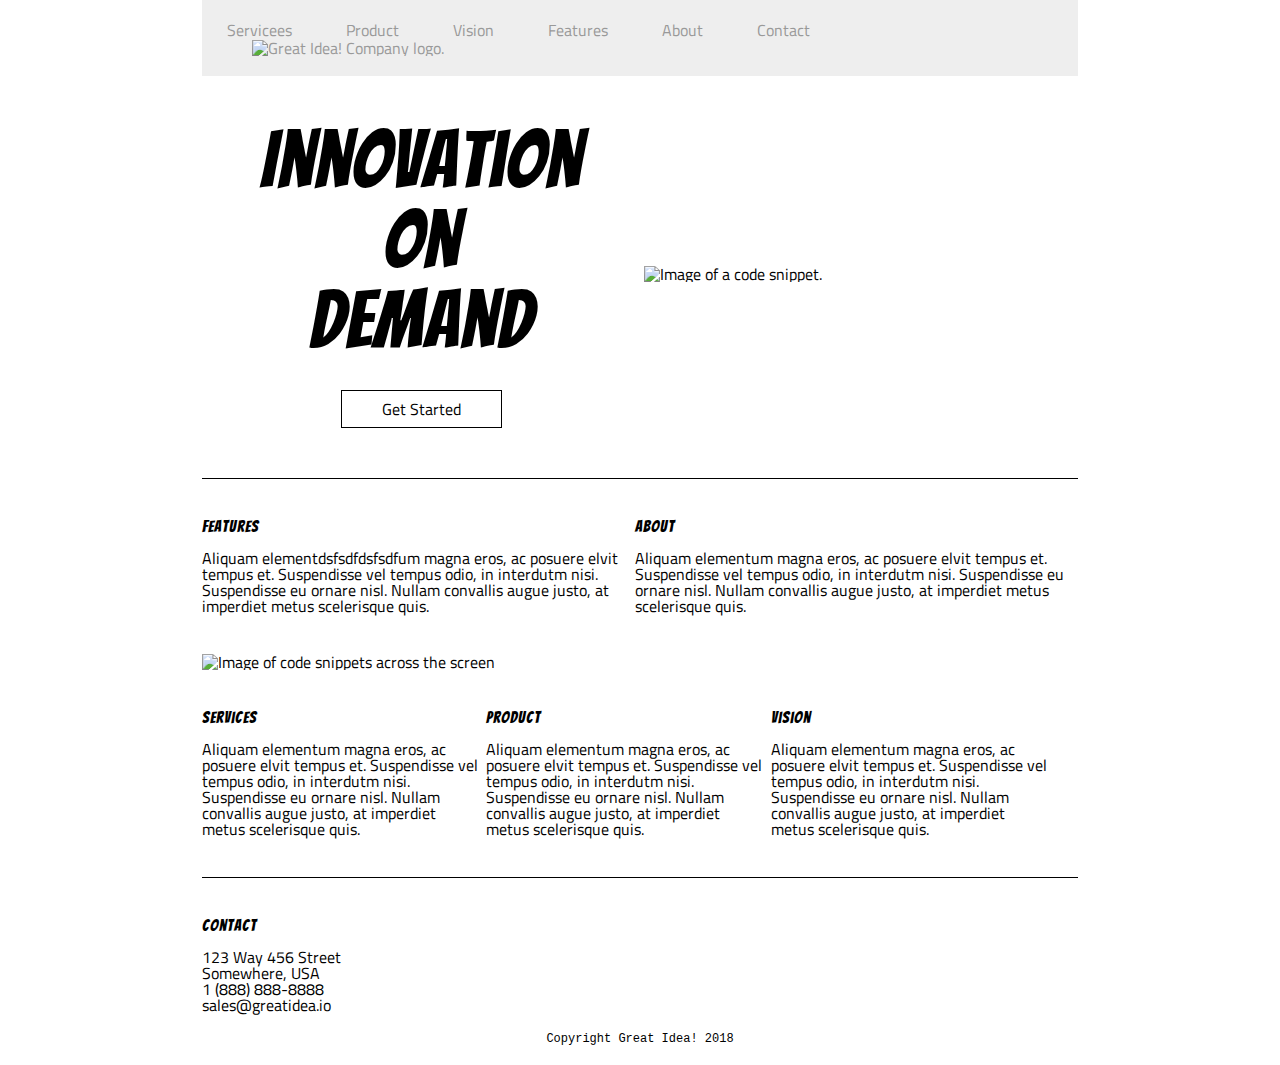
==== great-idea/index.html @ 252f5cbf "Populated index.html and index.css with code from yesterday." ====
<!doctype html>

<html lang="en">

<head>
  <meta charset="utf-8">

  <title>Great Idea!</title>

  <link href="https://fonts.googleapis.com/css?family=Bangers|Titillium+Web" rel="stylesheet">
  <link rel="stylesheet" href="css/index.css">

  <!--[if lt IE 9]>
    <script src="https://cdnjs.cloudflare.com/ajax/libs/html5shiv/3.7.3/html5shiv.js"></script>
  <![endif]-->
</head>

<body>

  <div class="container">

    <nav class="navigation">
      <ul>
        <li><a href="page.html">Servicees</a></li>
        <li><a href="page.html">Product</a></li>
        <li><a href="page.html">Vision</a></li>
        <li><a href="page.html">Features</a></li>
        <li><a href="page.html">About</a></li>
        <li><a href="page.html">Contact</a></li>
        <li><a href="page.html"><img class="logo" src="img/logo.png" alt="Great Idea! Company logo."></a></li>
      </ul>
    </nav>

    <header>

      <section class="left">
        <h1>
          Innovation<br>
          On<br>
          Demand
        </h1>

        <a class="hero_link" href="page.html">Get Started</a>
      </section>

      <section class="right">
        <img src="img/header-img.png" alt="Image of a code snippet.">
      </section>

    </header>

    <section class="top">
      <article>
        <h3>Features</h3>
        Aliquam elementdsfsdfdsfsdfum magna eros, ac posuere elvit tempus et. Suspendisse vel tempus odio, in interdutm
        nisi. Suspendisse eu ornare nisl. Nullam convallis augue justo, at imperdiet metus scelerisque quis.
      </article>

      <article>
        <h3>About</h3>
        Aliquam elementum magna eros, ac posuere elvit tempus et. Suspendisse vel tempus odio, in interdutm nisi.
        Suspendisse eu ornare nisl. Nullam convallis augue justo, at imperdiet metus scelerisque quis.
      </article>
    </section>

    <img class="middle-img" src="img/mid-page-accent.jpg" alt="Image of code snippets across the screen">

    <section class="bottom">
      <article>
        <h3>Services</h3>
        Aliquam elementum magna eros, ac posuere elvit tempus et. Suspendisse vel tempus odio, in interdutm nisi.
        Suspendisse eu ornare nisl. Nullam convallis augue justo, at imperdiet metus scelerisque quis.
      </article>

      <article>
        <h3>Product</h3>
        Aliquam elementum magna eros, ac posuere elvit tempus et. Suspendisse vel tempus odio, in interdutm nisi.
        Suspendisse eu ornare nisl. Nullam convallis augue justo, at imperdiet metus scelerisque quis.
      </article>

      <article>
        <h3>Vision</h3>
        Aliquam elementum magna eros, ac posuere elvit tempus et. Suspendisse vel tempus odio, in interdutm nisi.
        Suspendisse eu ornare nisl. Nullam convallis augue justo, at imperdiet metus scelerisque quis.
      </article>
    </section>

    <footer>
      <h3>Contact</h3>

      <ul>
        <li>123 Way 456 Street</li>
        <li>Somewhere, USA</li>
        <li>1 (888) 888-8888</li>
        <li>sales@greatidea.io</li>
        <ul>

          <div class="copyright">Copyright Great Idea! 2018</div>
    </footer>

  </div>

</body>

</html>
---- great-idea/css/index.css ----
/* http://meyerweb.com/eric/tools/css/reset/ 
   v2.0 | 20110126
   License: none (public domain)
*/

html, body, div, span, applet, object, iframe, h1, h2, h3, h4, h5, h6, p, blockquote, pre, a, abbr, acronym, address, big, cite, code, del, dfn, em, img, ins, kbd, q, s, samp, small, strike, strong, sub, sup, tt, var, b, u, i, center, dl, dt, dd, ol, ul, li, fieldset, form, label, legend, table, caption, tbody, tfoot, thead, tr, th, td, article, aside, canvas, details, embed, figure, figcaption, footer, header, hgroup, menu, nav, output, ruby, section, summary, time, mark, audio, video {
	margin: 0;
	padding: 0;
	border: 0;
	font-size: 100%;
	font: inherit;
	vertical-align: baseline;
}

/* HTML5 display-role reset for older browsers */

article, aside, details, figcaption, figure, footer, header, hgroup, menu, nav, section {
	display: block;
}

body {
	line-height: 1;
}

ol, ul {
	list-style: none;
}

blockquote, q {
	quotes: none;
}

blockquote:before, blockquote:after, q:before, q:after {
	content: '';
	content: none;
}

table {
	border-collapse: collapse;
	border-spacing: 0;
}

/* Set every element's box-sizing to border-box */

* {
	box-sizing: border-box;
}

html, body {
	height: 100%;
	font-family: 'Titillium Web', sans-serif;
}

h1, h2, h3, h4, h5 {
	font-family: 'Bangers', cursive;
	letter-spacing: 1px;
	margin-bottom: 15px;
}

/* Copy and paste your work from yesterday here and start to refactor into flexbox */

/* INDEX */

.container {
	max-width: 926px;
	margin: 0 auto;
	padding: 0 25px;
}

.navigation {
	position: fixed;
	width: 876px;
	padding: 20px 0;
	background-color: #eee;
}

.navigation ul li {
	display: inline-block;
	padding: 0 25px 0 25px;
	vertical-align: middle;
}

.navigation ul li:last-child {
	padding: 0 0 0 50px;
}

.navigation a {
	color: #999;
	text-decoration: none;
}

.navigation a:hover {
	color: #666;
}

header {
	padding: 120px 0 50px 0;
	border-bottom: 1px solid #000;
}

section.left {
	width: 50%;
	text-align: center;
}

section.left, section.right {
	display: inline-block;
	vertical-align: middle;
}

h1 {
	font-size: 80px;
	text-align: center;
}

.hero_link {
	display: inline-block;
	padding: 10px 40px;
	margin: 15px 0 0 0;
	color: #000;
	border: 1px solid #000;
	text-decoration: none;
	text-align: center;
}

section.top, section.bottom {
	padding: 40px 0;
}

section.top article {
	display: inline-block;
	width: 49%;
}

section.bottom article {
	display: inline-block;
	width: 32%;
}

footer {
	padding: 40px 0 20px 0;
	border-top: 1px solid #000;
}

.copyright {
	font-family: 'VT323', monospace;
	font-size: 12px;
	margin-top: 20px;
	text-align: center;
}

/* PAGE */

h2 {
	font-size: 60px;
	text-align: center;
	line-height: 150px;
}

article p {
	margin: 15px 0;
}

.page header {
	height: 365px;
	background-image: url("../img/about-hero.jpg");
}

.page article {
	padding: 30px 0px;
}

.page section.bottom {
	border-top: 1px solid #000;
}
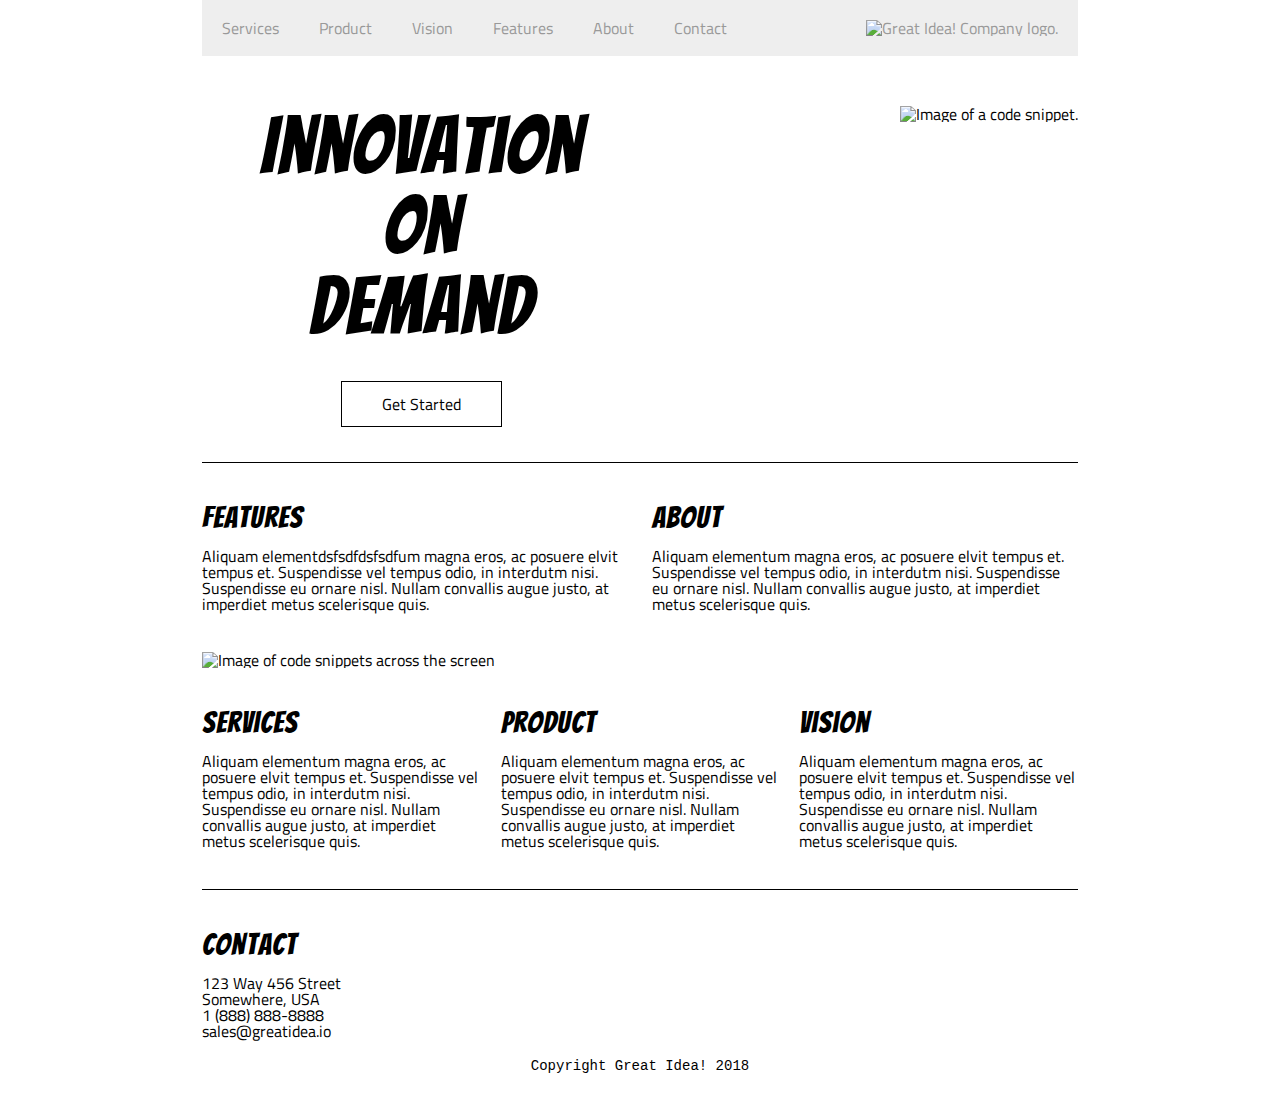
==== commit c85c1545: "Added Services page, cleaned up CSS." ====
--- a/great-idea/index.html
+++ b/great-idea/index.html
@@ -19,19 +19,22 @@
 
   <div class="container">
 
-    <nav class="navigation">
-      <ul>
-        <li><a href="page.html">Servicees</a></li>
-        <li><a href="page.html">Product</a></li>
-        <li><a href="page.html">Vision</a></li>
-        <li><a href="page.html">Features</a></li>
+    <nav>
+      <ul class="navigation">
+        <li><a href="services.html">Services</a></li>
+        <li><a href="#">Product</a></li>
+        <li><a href="#">Vision</a></li>
+        <li><a href="#">Features</a></li>
         <li><a href="page.html">About</a></li>
-        <li><a href="page.html">Contact</a></li>
-        <li><a href="page.html"><img class="logo" src="img/logo.png" alt="Great Idea! Company logo."></a></li>
+        <li><a href="#">Contact</a></li>
       </ul>
+
+      <a class="logo" href="index.html">
+        <img src="img/logo.png" alt="Great Idea! Company logo.">
+      </a>
     </nav>
 
-    <header>
+    <div class="hero">
 
       <section class="left">
         <h1>
@@ -47,7 +50,7 @@
         <img src="img/header-img.png" alt="Image of a code snippet.">
       </section>
 
-    </header>
+    </div>
 
     <section class="top">
       <article>
@@ -72,7 +75,7 @@
         Suspendisse eu ornare nisl. Nullam convallis augue justo, at imperdiet metus scelerisque quis.
       </article>
 
-      <article>
+      <article class="middle">
         <h3>Product</h3>
         Aliquam elementum magna eros, ac posuere elvit tempus et. Suspendisse vel tempus odio, in interdutm nisi.
         Suspendisse eu ornare nisl. Nullam convallis augue justo, at imperdiet metus scelerisque quis.
@@ -93,9 +96,9 @@
         <li>Somewhere, USA</li>
         <li>1 (888) 888-8888</li>
         <li>sales@greatidea.io</li>
-        <ul>
+      <ul>
 
-          <div class="copyright">Copyright Great Idea! 2018</div>
+      <div class="copyright">Copyright Great Idea! 2018</div>
     </footer>
 
   </div>
--- a/great-idea/css/index.css
+++ b/great-idea/css/index.css
@@ -57,8 +57,6 @@
 	margin-bottom: 15px;
 }
 
-/* Copy and paste your work from yesterday here and start to refactor into flexbox */
-
 /* INDEX */
 
 .container {
@@ -67,84 +65,89 @@
 	padding: 0 25px;
 }
 
-.navigation {
-	position: fixed;
-	width: 876px;
+nav {
+	display: flex;
+	flex-direction: row;
+	justify-content: space-between;
+	align-items: center;
 	padding: 20px 0;
 	background-color: #eee;
 }
 
-.navigation ul li {
-	display: inline-block;
-	padding: 0 25px 0 25px;
-	vertical-align: middle;
-}
-
-.navigation ul li:last-child {
-	padding: 0 0 0 50px;
-}
-
-.navigation a {
+nav ul {
+	display: flex;
+}
+
+nav a {
+	padding: 0 20px;
 	color: #999;
 	text-decoration: none;
 }
 
-.navigation a:hover {
+nav a:hover {
 	color: #666;
 }
 
-header {
-	padding: 120px 0 50px 0;
+.hero {
+	display: flex;
+	flex-direction: row;
+	justify-content: space-between;
+	padding: 50px 0 50px 0;
 	border-bottom: 1px solid #000;
 }
 
 section.left {
 	width: 50%;
 	text-align: center;
-}
-
-section.left, section.right {
-	display: inline-block;
-	vertical-align: middle;
+	align-self: center;
 }
 
 h1 {
 	font-size: 80px;
 	text-align: center;
+	margin-bottom: 50px;
 }
 
 .hero_link {
-	display: inline-block;
 	padding: 10px 40px;
-	margin: 15px 0 0 0;
+	margin: 0;
 	color: #000;
 	border: 1px solid #000;
 	text-decoration: none;
 	text-align: center;
 }
 
+section.right img {
+	width: 100%;
+}
+
 section.top, section.bottom {
 	padding: 40px 0;
 }
 
-section.top article {
-	display: inline-block;
-	width: 49%;
-}
-
-section.bottom article {
-	display: inline-block;
-	width: 32%;
+section.top, section.bottom {
+	display: flex;
+}
+
+section.bottom {
+	border-bottom: 1px solid #000;
+}
+
+.middle-img {
+	width: 100%;
+}
+
+section.bottom .middle {
+	padding: 0 20px;
 }
 
 footer {
 	padding: 40px 0 20px 0;
-	border-top: 1px solid #000;
 }
 
 .copyright {
 	font-family: 'VT323', monospace;
-	font-size: 12px;
+	font-size: 14px;
 	margin-top: 20px;
 	text-align: center;
 }
@@ -172,4 +175,76 @@
 
 .page section.bottom {
 	border-top: 1px solid #000;
+}
+
+/* SERVICES */
+
+h3 {
+	font-size: 30px;
+}
+
+h4 {
+	font-size: 20px;
+}
+
+.inner-hero {
+	padding: 0 0 40px 0;
+	margin: 0 0 40px 0;
+	border-bottom: 1px solid #000;
+}
+
+.inner-hero img {
+	width: 100%;
+	margin-bottom: 30px;
+}
+
+.services {
+	display: flex;
+	flex-direction: row;
+	flex-wrap: wrap;
+	justify-content: space-between;
+	border-bottom: 1px solid #000;
+}
+
+.services article {
+	width: 47.5%;
+	background-color: #f4f3f4;
+	border: 1px solid #000;
+	padding: 20px;
+	margin: 0 0 35px 0;
+}
+
+.services article p {
+	margin: 0 0 20px 0;
+}
+
+.services a {
+	border: 1px solid #000;
+	padding: 5px 25px;
+	background-color: #fff;
+	border-radius: 5px;
+	text-decoration: none;
+	color: #000;
+	font-size: 12px;
+}
+
+footer.facts {
+	display: flex;
+	flex-direction: row;
+	flex-wrap: nowrap;
+	justify-content: space-between;
+}
+
+footer.facts article {
+	width: 45.7%;
+}
+
+footer.facts ul {
+	padding: 0 0 0 15px;
+	list-style-type: disc;
+	line-height: 20px;
+}
+
+.services-info-img {
+	width: 47.5%;
 }